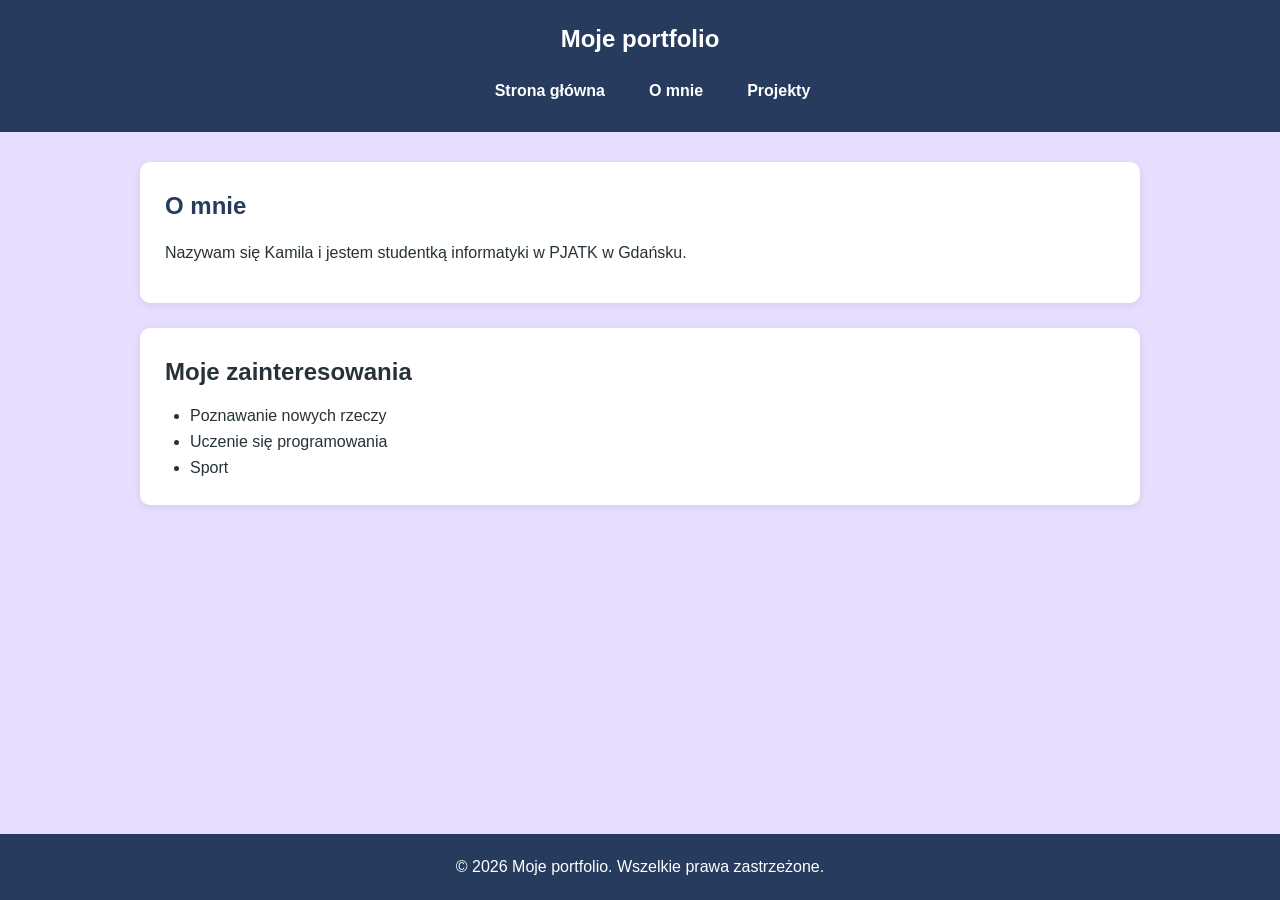
==== about.html @ 5c2e038b "fix" ====
<!DOCTYPE html>
<html lang="pl">
<head>
    <meta charset="UTF-8">
    <meta name="viewport" content="width=device-width, initial-scale=1.0">
    <title>O mnie – Moje portfolio</title>
    <link rel="stylesheet" href="styles.css">
</head>
<body>

    <header>
        <h2>Moje portfolio</h2>
        <nav>
            <ul>
                <li><a href="index.html">Strona główna</a></li>
                <li><a href="about.html">O mnie</a></li>
                <li><a href="projects.html">Projekty</a></li>
            </ul>
        </nav>
    </header>

    <main>
        <section>
            <h1>O mnie</h1>
            <p>
                Nazywam się Kamila i jestem studentką informatyki w PJATK w Gdańsku.
            </p>
        </section>

        <section>
            <h2>Moje zainteresowania</h2>
            <ul>
                <li>Poznawanie nowych rzeczy</li>
                <li>Uczenie się programowania</li>
                <li>Sport</li>
            </ul>
        </section>
    </main>

    <footer>
        <p>&copy; 2026 Moje portfolio. Wszelkie prawa zastrzeżone.</p>
    </footer>

</body>
</html>
---- styles.css ----
/* Model pudełkowy */
* {
    box-sizing: border-box;
    margin: 0;
    padding: 0;
}

/* Ustawienia całej strony */
body {
    font-family: Arial, Helvetica, sans-serif;
    background-color: #e7ddff;
    color: #263238;
    line-height: 1.6;
}

/* Nagłówek */
header {
    background-color: #263b5e;
    color: white;
    padding: 20px;
    text-align: center;
}

header h2 {
    margin-bottom: 12px;
}

/* Nawigacja */
nav ul {
    list-style: none;
    display: flex;
    justify-content: center;
    flex-wrap: wrap;
    gap: 20px;
}

nav a {
    color: white;
    text-decoration: none;
    font-weight: bold;
    padding: 8px 12px;
    display: inline-block;
}

nav a:hover {
    color: #ffd166;
}

/* Główna zawartość */
main {
    max-width: 1000px;
    width: 90%;
    margin: 30px auto;
}

/* Sekcje */
section {
    background-color: white;
    padding: 25px;
    margin-bottom: 25px;
    border-radius: 10px;
    box-shadow: 0 2px 8px rgba(0, 0, 0, 0.08);
}

h1 {
    color: #263b5e;
    margin-bottom: 15px;
}

h2 {
    margin-bottom: 12px;
}

h3 {
    margin: 15px 0 8px;
}

p {
    margin-bottom: 12px;
}

ul {
    padding-left: 25px;
}

/* Linki */
a {
    color: #1769aa;
}

main a {
    font-weight: bold;
}

main a:hover {
    color: #0d3f70;
}

/* Karty projektów */
article {
    background-color: white;
    border-left: 5px solid #3978b8;
    padding: 25px;
    margin: 20px 0;
    border-radius: 8px;
    box-shadow: 0 3px 10px rgba(0, 0, 0, 0.08);
}

/* Przyciski */
button {
    background-color: #263b5e;
    color: white;
    border: none;
    padding: 12px 20px;
    border-radius: 6px;
    cursor: pointer;
    font-size: 16px;
}

button:hover {
    background-color: #3978b8;
}

/* Widoczny fokus klawiatury */
a:focus-visible,
button:focus-visible {
    outline: 3px solid #e09f3e;
    outline-offset: 4px;
    border-radius: 4px;
}

/* Stopka */
footer {
    background-color: #263b5e;
    color: white;
    text-align: center;
    padding: 20px;
    margin-top: 40px;
}

footer p {
    margin: 0;
}

/* Responsywność – tablety i telefony */
@media (max-width: 600px) {

    header {
        padding: 15px 10px;
    }

    nav ul {
        flex-direction: column;
        align-items: center;
        gap: 5px;
    }

    main {
        width: 94%;
        margin: 20px auto;
    }

    section,
    article {
        padding: 18px;
    }

    h1 {
        font-size: 25px;
    }

    h2 {
        font-size: 21px;
    }

    footer {
        padding: 15px 10px;
    }
}

/* Dodatkowe style dla przycisku "Pokaż ciekawostke" */
#przycisk-ciekawostka {
    margin-top: 10px;
    background-color: #263b5e;
    color: white;
}

#przycisk-ciekawostka:hover {
    background-color: #3978b8;
}


/* Ustawienia dla całej strony, aby stopka była na dole */
body {
  display: flex;
  flex-direction: column;
  min-height: 100vh;
  margin: 0;
}

main {
  flex: 1;
}
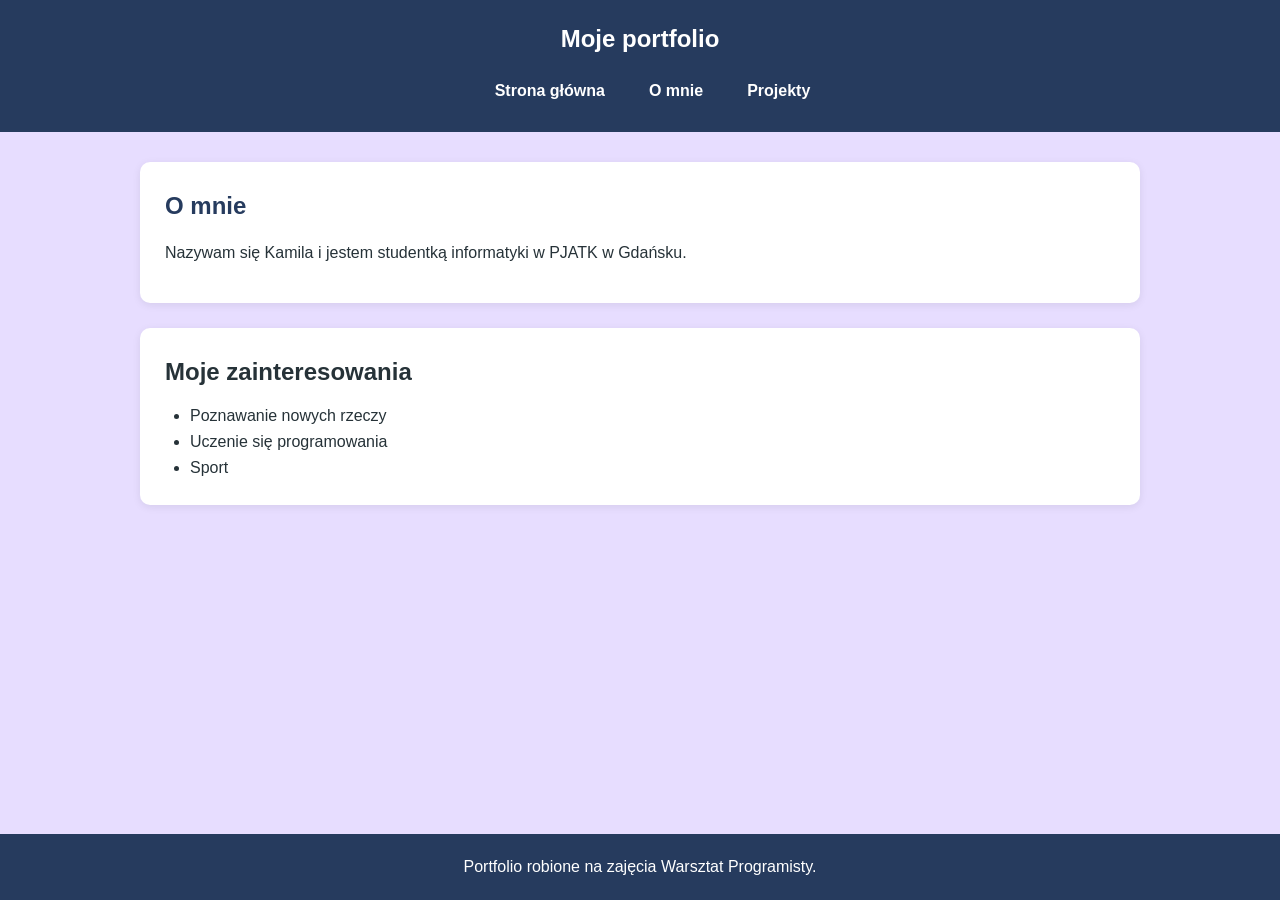
==== commit 835cf773: "Stopka" ====
--- a/about.html
+++ b/about.html
@@ -38,7 +38,7 @@
     </main>
 
     <footer>
-        <p>&copy; 2026 Moje portfolio. Wszelkie prawa zastrzeżone.</p>
+        <p>Portfolio robione na zajęcia Warsztat Programisty.</p>
     </footer>
 
 </body>
